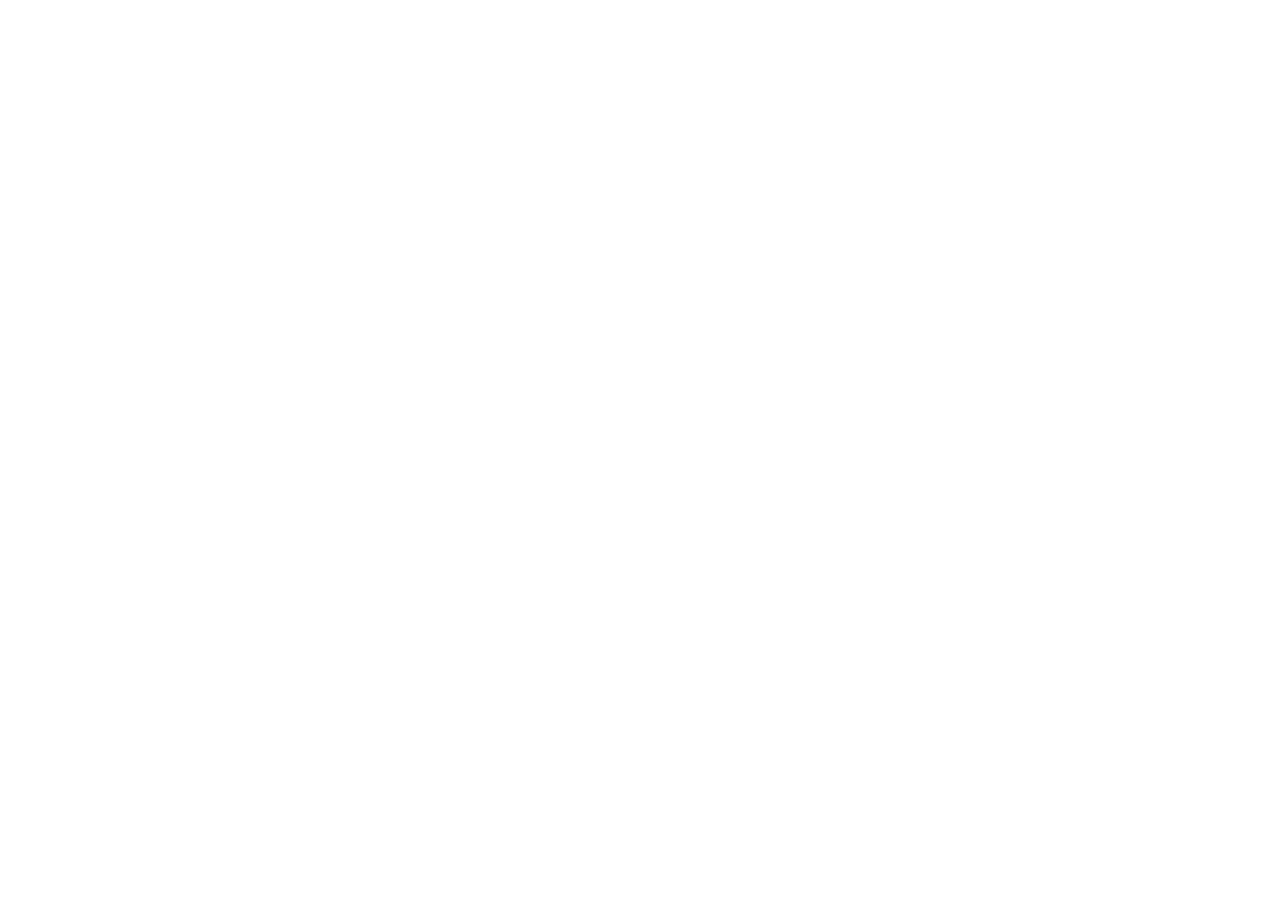
==== arnaud.html @ 104beae5 "Commit 1" ====
<!DOCTYPE html>
<html lang="fr-FR">
<head>
    <meta charset="UTF-8">
    <title>EGS Team Stuff</title>
    <link rel="stylesheet" href="assets/css/style.css">
</head>
<body>

    <script type="text/javascript" src="assets/js/script.js"></script>
</body>
</html>
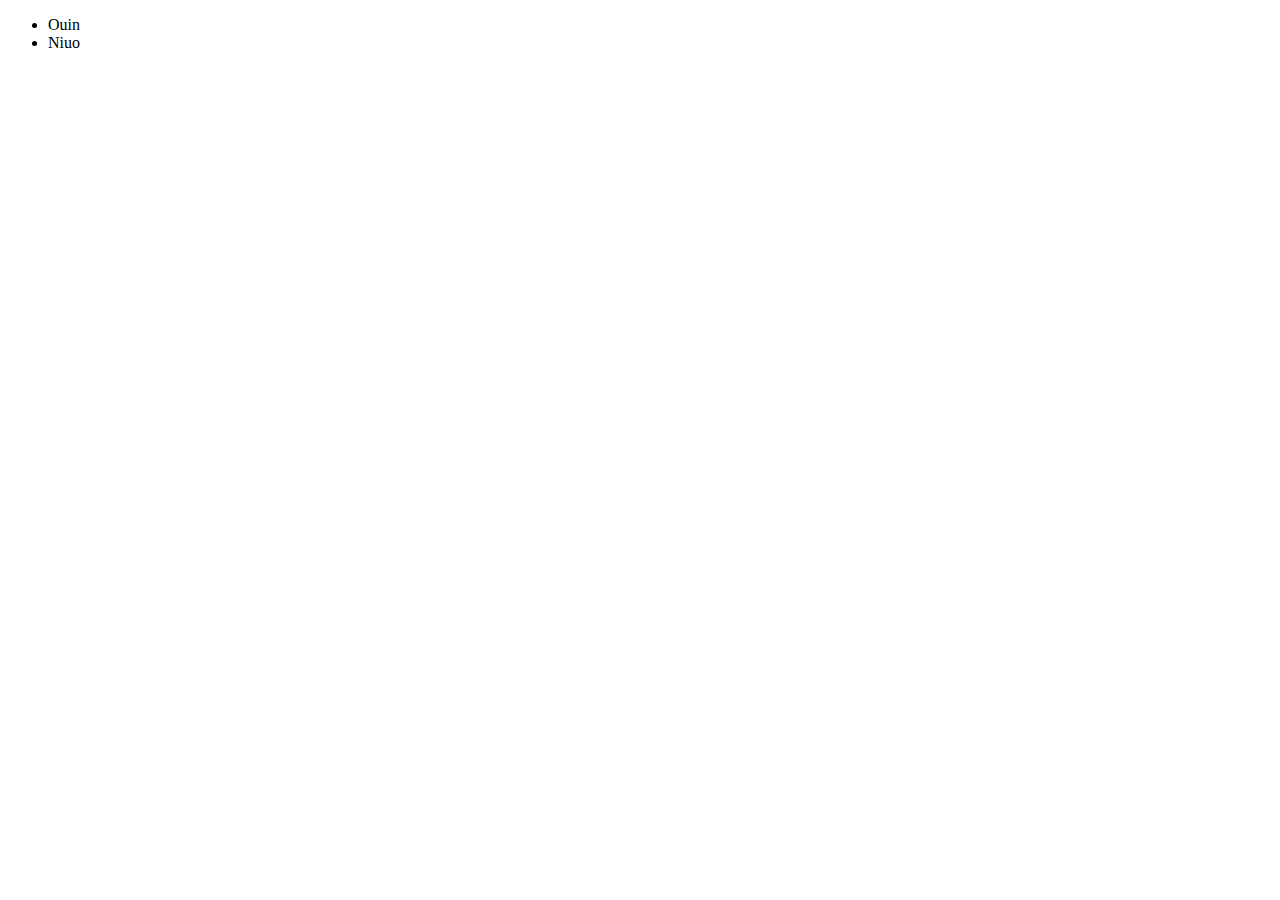
==== commit e43c1542: "Update arnaud.html" ====
--- a/arnaud.html
+++ b/arnaud.html
@@ -6,7 +6,10 @@
     <link rel="stylesheet" href="assets/css/style.css">
 </head>
 <body>
-
+	<ul>
+		<li>Ouin</li>
+		<li>Niuo</li>
+	</ul>
     <script type="text/javascript" src="assets/js/script.js"></script>
 </body>
 </html>